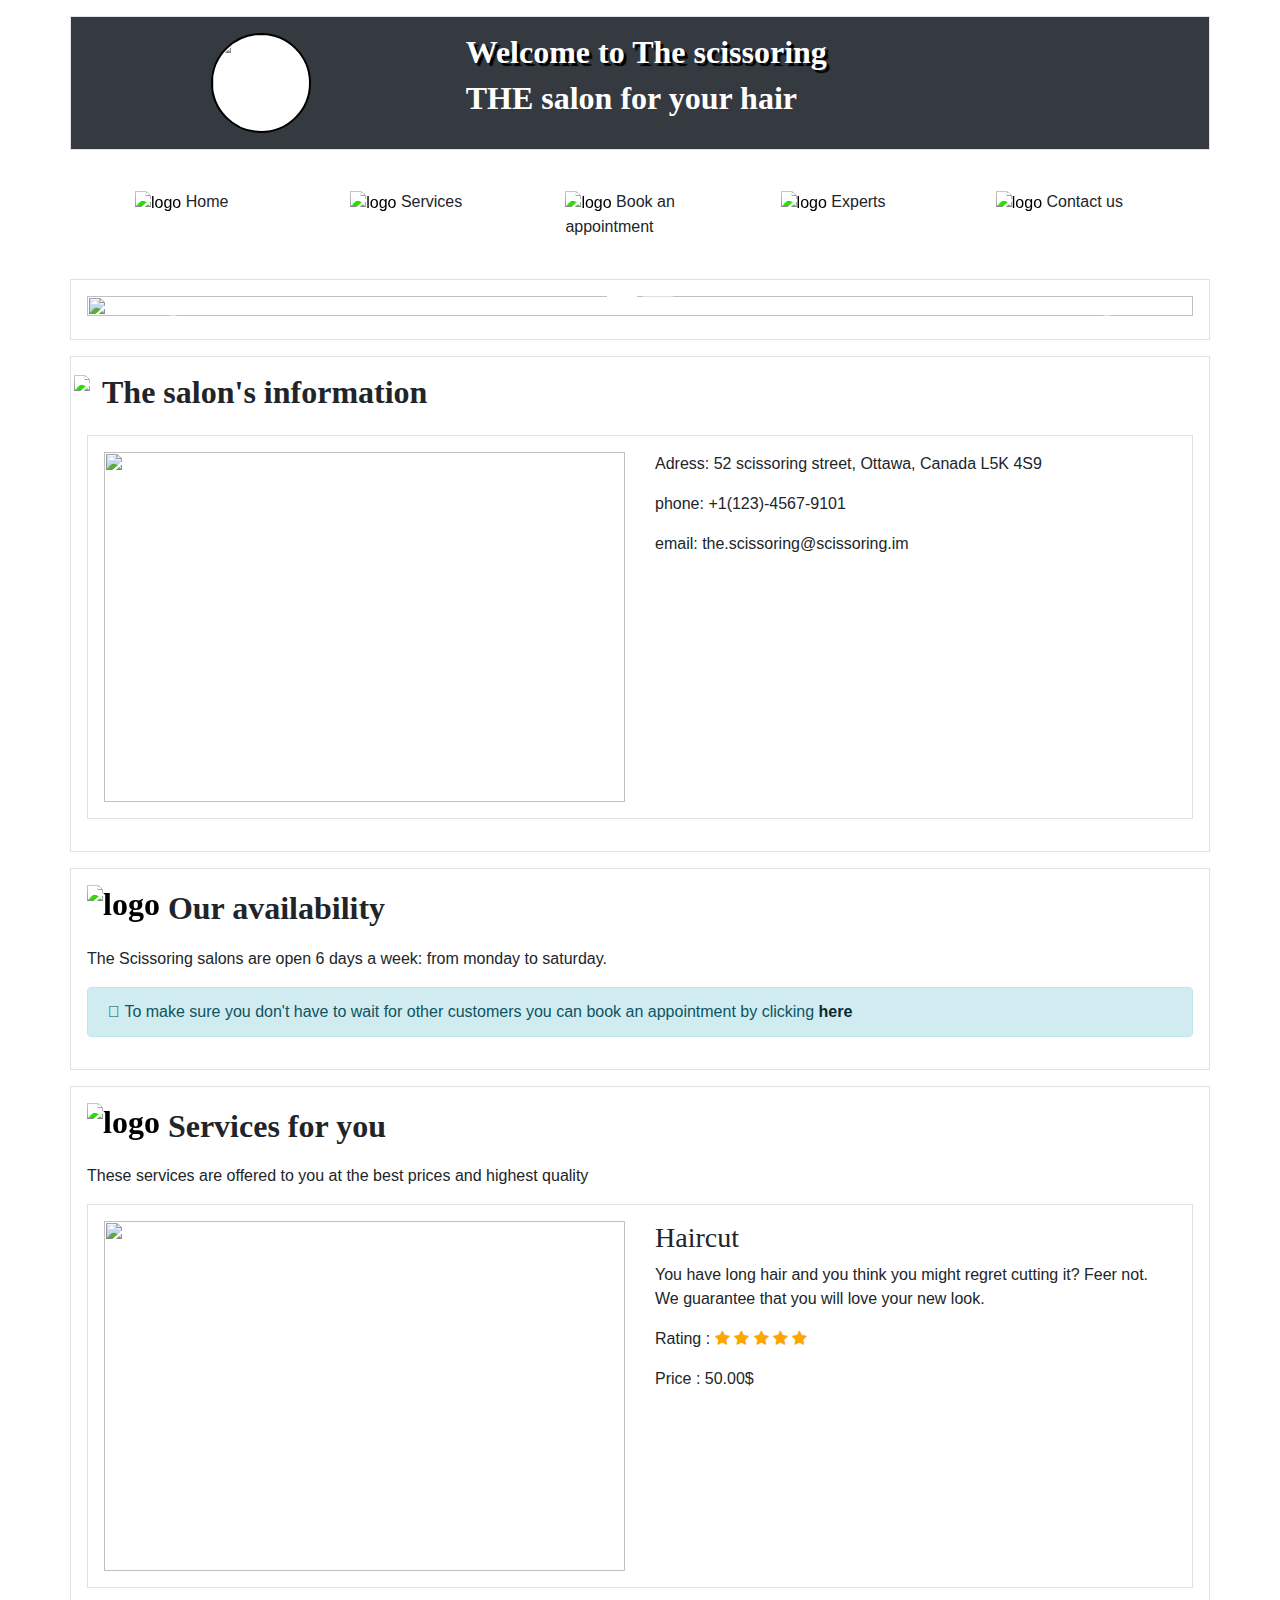
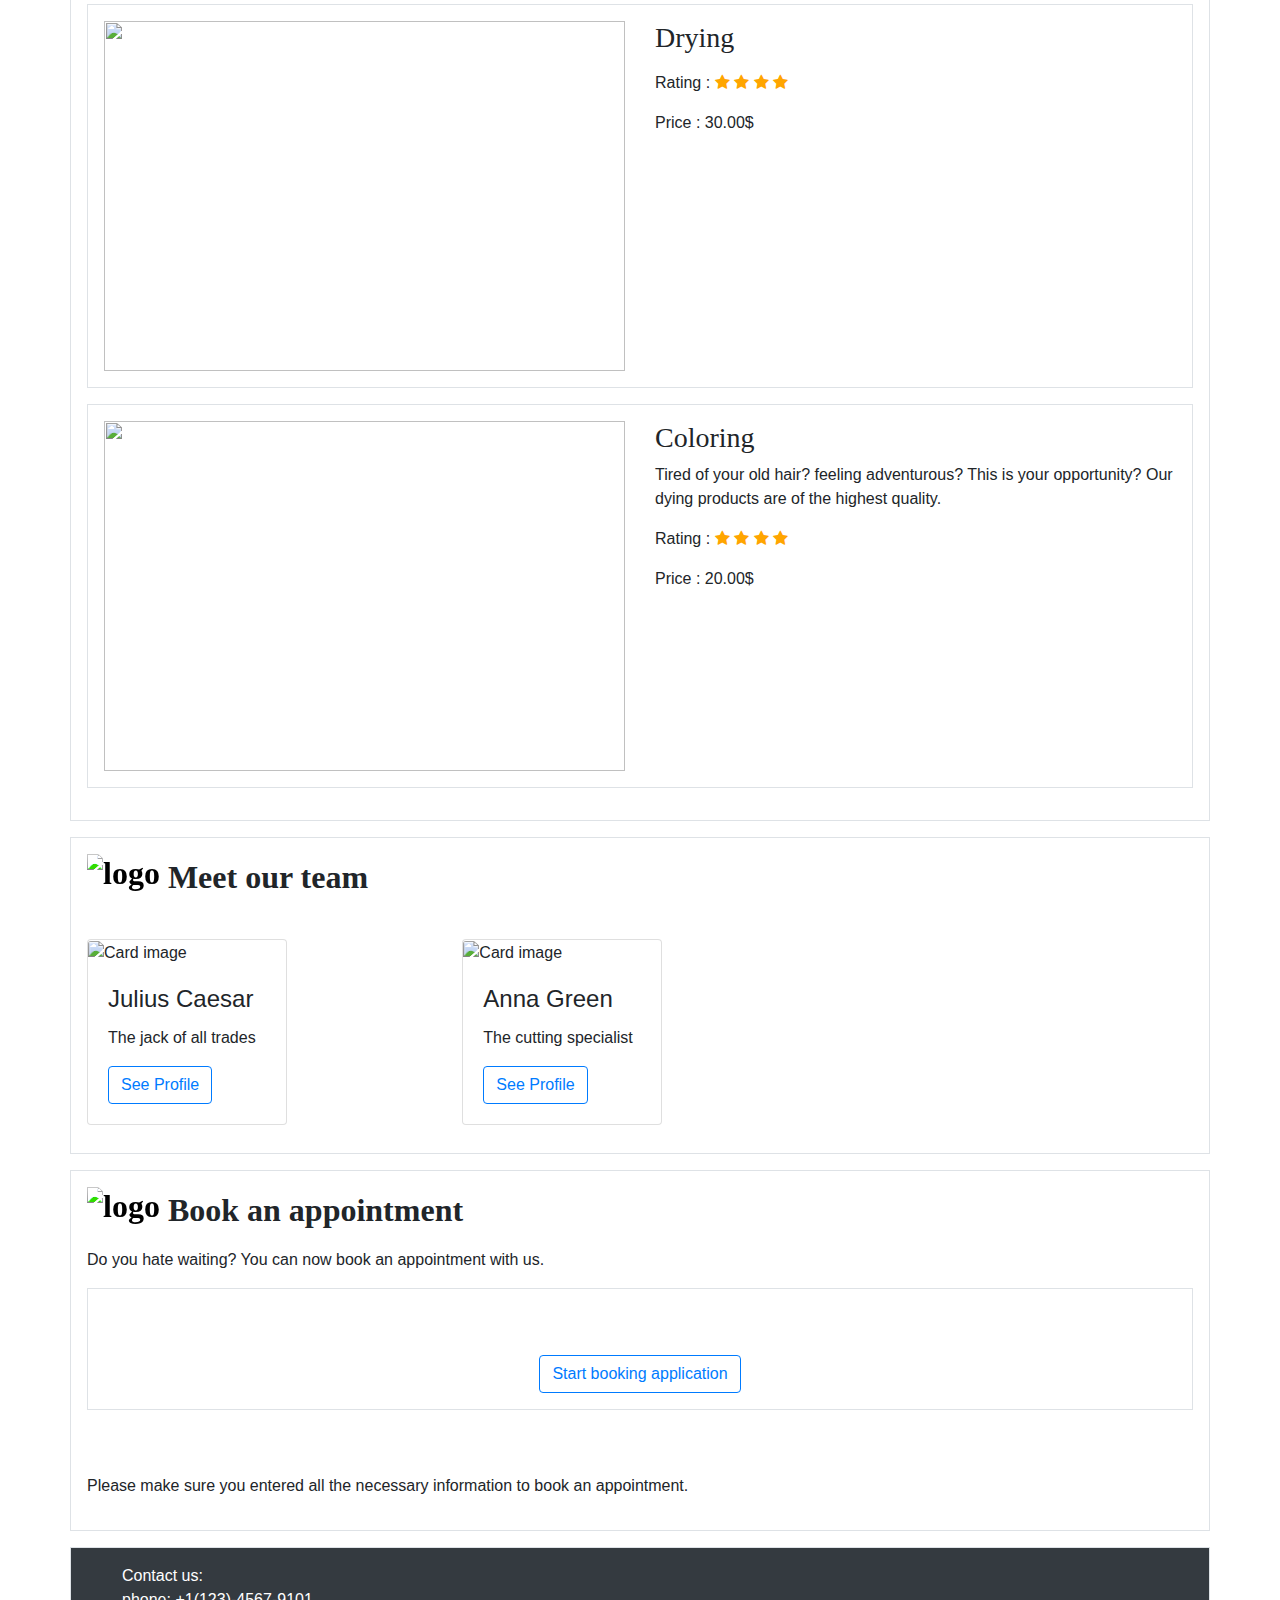
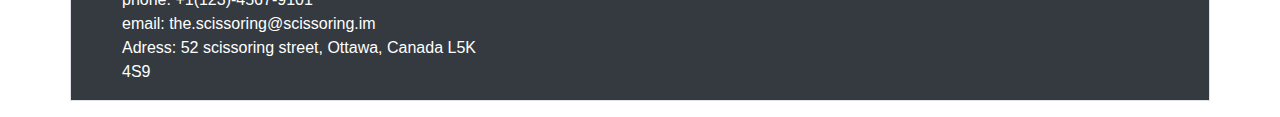
==== index.html @ 67865629 "starting to come around" ====
<!-- This file contains many elements adapted from the online tutoral -->
<!-- on Bootstrap 4 as found here: https://www.w3schools.com/bootstrap4/default.asp -->
<!-- Images source:  -->
<!-- jule.jpg taken from https://www.freepik.com/premium-vector/cartoon-successful-hairdresser_3951066.htm -->
<!-- Erwind.jpb https://www.kijiji.ca/v-construction-trades-jobs/winnipeg/bicycle-mechanic/1499188319 -->
<!-- carousel code from https://www.w3schools.com/bootstrap4/bootstrap_carousel.asp -->
<!-- credit card code from https://bootstrapious.com/p/bootstrap-credit-card-form -->
<!-- code for phone format inspired by https://stackoverflow.com/questions/17980061/how-to-change-phone-number-format-in-input-as-you-type -->
<!DOCTYPE html>
<html lang="en">
<!-- The head should contain an appropriate title for your site -->

<head>
    <title>The scissoring</title>
    <meta charset="UTF-8">
    <meta name="viewport" content="width=device-width, initial-scale=1">
    <!-- this is the stars code from https://www.w3schools.com/howto/howto_css_star_rating.asp -->
    <link rel="stylesheet" href="https://cdnjs.cloudflare.com/ajax/libs/font-awesome/4.7.0/css/font-awesome.min.css">
    <link rel="stylesheet" href="https://stackpath.bootstrapcdn.com/font-awesome/4.7.0/css/font-awesome.min.css">
    <link rel="stylesheet" href="styles/font-awesome-4.7.0/css/font-awesome.min.css">
    <link rel="stylesheet" href="styles/font-awesome-4.7.0/css/font-awesome.css">
    <!-- Style sheet (CSS) and JavaScript scripts necessary to use Bootstrap -->
    <link rel="stylesheet" href="https://use.fontawesome.com/releases/v5.7.0/css/all.css" integrity="sha384-lZN37f5QGtY3VHgisS14W3ExzMWZxybE1SJSEsQp9S+oqd12jhcu+A56Ebc1zFSJ" crossorigin="anonymous">
    <link rel="stylesheet" href="https://maxcdn.bootstrapcdn.com/bootstrap/4.5.0/css/bootstrap.min.css">
    <script src="https://ajax.googleapis.com/ajax/libs/jquery/3.5.1/jquery.min.js"></script>
    <script src="https://ajax.googleapis.com/ajax/libs/jquery/1.9.1/jquery.min.js"></script>
    <script src="https://cdnjs.cloudflare.com/ajax/libs/jquery.inputmask/3.1.62/jquery.inputmask.bundle.js"></script>
    <script src="https://cdnjs.cloudflare.com/ajax/libs/twitter-bootstrap/4.3.1/js/bootstrap.bundle.min.js"></script>
    <script src="https://cdnjs.cloudflare.com/ajax/libs/popper.js/1.16.0/umd/popper.min.js"></script>
    <script src="https://maxcdn.bootstrapcdn.com/bootstrap/4.5.0/js/bootstrap.min.js"></script>
    <!-- Your own additional style sheet -->
    <link href="styles/style.css" rel="stylesheet" type="text/css">
    <link href="styles/font/stylesheet.css" rel="stylesheet" type="text/css">

    <script src="scripts/index.js"></script>
</head>

<body>
    <!-- Medium size container, padding 3, margins 3, background dark, text is white -->
    <!-- Should show the name of your company with an image or logo -->
    <!-- Bootstrap has its own font for H1, H2, p, etc.  -->
    <!-- Look in BS4 Typography https://www.w3schools.com/bootstrap4/bootstrap_typography.asp -->
    <!-- Use your own CSS file to change those fonts if they do not correspond to your company's look -->
    <div class="container p-3 my-3 border bg-dark text-white" style="text-align: center;">
        <!-- logo from https://media.istockphoto.com/vectors/scissors-and-brush-icon-on-black-and-white-vector-backgrounds-vector-id831106346?k=6&m=831106346&s=612x612&w=0&h=a9IYlRyPFt6LyiI8U0rZCrx-UHH9SfcI29gPIUIXt7s= -->
        <div class="row">
            <div class="col-sm-4">
                <!-- <img class="logo" src="./images/logo.svg" /> -->
                <img class="logo" src="https://www.shareicon.net/data/512x512/2015/11/14/671809_people_512x512.png">
            </div>
            <div class="col-sm-8" style="text-align: left;">
                <h1>Welcome to The scissoring</h1>
                <h2>THE salon for your hair</h2>
            </div>
        </div>
    </div>
    <!-- Bootstrap contains a grid system you can explore https://www.w3schools.com/bootstrap4/bootstrap_grid_system.asp -->
    <!-- It can be useful for placement of information -->
    <nav class="navbar navbar-expand-sm sticky-top bg-white container" style="margin-top: 0px;">
        <div class="row p-3" style="width: 100%;">
            <div class="col pl-5 header" id="navHome">
                <img 
                    class="icon" 
                    alt="logo"
                    src="https://www.shareicon.net/data/512x512/2015/11/14/671809_people_512x512.png"/>
                     Home
            </div>
            <div class="col pl-5 header" id="navServices">
                <img 
                    class="icon" 
                    alt="logo"
                    src="./images/logo.svg"/>
                    Services
            </div>
            <div class="col pl-5 header" id="navApp">
                <img 
                    class="icon" 
                    alt="logo"
                    src="https://www.clipartkey.com/mpngs/m/244-2444987_make-an-appointment-book-appointment-icon-png.png"/>
                Book an appointment
            </div>
            <div class="col pl-5 header" id="navProv">
                <img class="icon" alt="logo" src="https://i7.pngguru.com/preview/955/191/798/comb-hairdresser-computer-icons-beauty-parlour-hairstyle-hairdresser.jpg"/>
                Experts
            </div>
            <div class="col pl-5 header" id="navContact">
                <img 
                    class="icon" 
                    alt="logo"
                    src="https://img.favpng.com/2/22/8/contact-us-icon-contact-icon-png-favpng-qzDxJgXiYan2Ng2TATnn4DAcb.jpg"/>
                Contact us
            </div>
        </div>
    </nav>
    <!-- When you have messages to tell, remember that center align is not always the best choice -->
    <div class="container-md p-3 my-3 border">
        <div id="gallery" class="carousel slide" data-ride="carousel">
            <!-- Indicators -->
            <ul class="carousel-indicators">
                <li data-target="#demo" data-slide-to="0" class="active"></li>
                <li data-target="#demo" data-slide-to="1"></li>
            </ul>
            <!-- The slideshow -->
            <div class="carousel-inner">
                <div class="carousel-item active">
                    <img src="https://encrypted-tbn0.gstatic.com/images?q=tbn%3AANd9GcRS3FcE3yvxAFqBtNqjmNx6eX86F57PXe2GLMIw0Tk98Rht09Jt&usqp=CAU" class="carousel-image">
                    <div class="carousel-caption" style="text-align: left; top: 5px;">
                        <p class="carousel-p">
                            <img 
                                alt="logo"
                                class="carousel-icon"
                                src="https://www.shareicon.net/data/512x512/2015/11/14/671809_people_512x512.png"/>
                            <span class="h3-header">    About us</h3>                            
                        </p>
                        <p>We are a group of artists using the latest technologies <br /> and equipment to provide you with <br />YOUR prefered look.</p>
                        <p>Our specialists are highly skilled, well respected <br />and at the top of their field. <br />They will make a miracle out of your hair<br /> and we guarantee that you will <br />LOVE your new look.</p>
                    </div>
                </div>
                <div class="carousel-item">
                    <img src="https://c.wallhere.com/photos/76/46/women_dark_hair_dark_background_model_smiling_portrait-182351.jpg!d" class="carousel-image">
                    <div class="carousel-caption" style="text-align: left; top: 10px;">
                        <p class="carousel-p">
                            <img 
                                alt="logo"
                                class="carousel-icon"
                                src="https://www.shareicon.net/data/512x512/2015/11/14/671809_people_512x512.png"/>
                            <span class="h3-header"> About us</h3>                            
                        </p>
                        <p>We are a group of artists using the latest technologies and equipment to provide you with the YOUR prefered look.</p>
                        <p>Our specialists are highly skilled,<br /> well respected <br /> and at the top of their field. <br /> They will make a miracle out of your hair<br /> and we guarantee that you will <br />LOVE your new look.</p>
                    </div>
                </div>
            </div>
            <!-- Left and right controls -->
            <a class="carousel-control-prev" href="#gallery" data-slide="prev">
                <span class="carousel-control-prev-icon"></span>
            </a>
            <a class="carousel-control-next" href="#gallery" data-slide="next">
                <span class="carousel-control-next-icon"></span>
            </a>
        </div>
    </div>
    
    <div class="container p-3 my-3 border">
        <div class="row">
            <img class="icon outer-icon" src="./images/map-marker.png"/>
            <h2>The salon's information</h2>            
        </div>
        <div class="container-md p-3 my-3 border">
            <div class="row">
                <div class="col col-sm-6 col-image">
                    <img class="address" src="https://image.freepik.com/free-vector/street-map-with-pin-routes_23-2147622544.jpg"/>
                </div>
                <div class="col col-sm-6">
                    <p>Adress: 52 scissoring street, Ottawa, Canada L5K 4S9</p>
                    <p>phone: +1(123)-4567-9101</p>
                    <p>email: the.scissoring@scissoring.im</p>
                </div>
            </div>
        </div>
    </div>

    <div class="container-md p-3 my-3 border">
        <row>
            <h2>
                <img 
                class="icon outer-icon" 
                alt="logo"
                src="https://toppng.com/uploads/preview/open-24-hrs-a-day-24-7-icon-11562879922ywviu22cjl.png"/>
                Our availability
            </h2>
            <p>The Scissoring salons are open 6 days a week: from monday to saturday.</p>
            <div class="alert alert-info" role="alert">
                <span class="fas fa-info"></span>
                To make sure you don't have to wait for other customers you can book an appointment by clicking <a class="alert-link" href="#" onclick="window.scrollBy(0, 250);">here</a>
            </div>
        </row>
    </div>

    <!-- Bootstrap has different types of tables https://www.w3schools.com/bootstrap4/bootstrap_tables.asp -->
    <!-- Might be (or not) useful to show some information to the user -->
    <div class="container p-3 my-3 border">
        <h2>
            <img 
                class="icon outer-icon" 
                alt="logo"
                src="./images/logo.svg"/>
            Services for you
        </h2>
        <p>These services are offered to you at the best prices and highest quality</p>
        <div class="container-md p-3 my-3 border">
            <div class="row">
                <div class="col col-sm-6 col-image">
                    <!-- <img id="haircutGallery" class="gallery" src="https://static.boredpanda.com/blog/wp-content/uploads/2017/07/before-after-extreme-haircut-transformations-user-submissions-fb-1__700-png.jpg" /> -->
                    <div id="haircutGallery" class="carousel slide" data-ride="carousel">
                        <!-- Indicators -->
                        <ul class="carousel-indicators">
                            <li data-target="#demo" data-slide-to="0" class="active"></li>
                            <li data-target="#demo" data-slide-to="1"></li>
                            <li data-target="#demo" data-slide-to="2"></li>
                            <li data-target="#demo" data-slide-to="3"></li>
                        </ul>
                        <!-- The slideshow -->
                        <div class="carousel-inner">
                            <div class="carousel-item active">
                                <img src="https://static.boredpanda.com/blog/wp-content/uploads/2017/07/before-after-extreme-haircut-transformations-user-submissions-fb-1__700-png.jpg" class=" gallery">
                            </div>
                            <div class="carousel-item">
                                <img src="https://static.oprah.com/2017/03/201704-omag-bad-haircut-youtube-comp-949x534.jpg" class=" gallery">
                            </div>
                            <div class="carousel-item">
                                <img src="https://static.oprah.com/2017/03/201704-omag-bad-haircut-diy-comp-949x534.jpg" class=" gallery">
                            </div>
                        </div>
                        <!-- Left and right controls -->
                        <a class="carousel-control-prev" href="#haircutGallery" data-slide="prev">
                            <span class="carousel-control-prev-icon"></span>
                        </a>
                        <a class="carousel-control-next" href="#haircutGallery" data-slide="next">
                            <span class="carousel-control-next-icon"></span>
                        </a>
                    </div>
                </div>
                <div class="col col-sm-6 ">
                    <h3>Haircut</h3>
                    <p>You have long hair and you think you might regret cutting it? Feer not. We guarantee that you will love your new look.</p>
                    <p> Rating :
                        <span class="fa fa-star checked"></span>
                        <span class="fa fa-star checked"></span>
                        <span class="fa fa-star checked"></span>
                        <span class="fa fa-star checked"></span>
                        <span class="fa fa-star checked"></span>
                    </p>
                    <p>
                        Price : 50.00$
                    </p>
                </div>
            </div>
        </div>
        <div class="container-md p-3 my-3 border">
            <div class="row">
                <div class="col col-sm-6 col-image">
                    <!-- <img id="dryingGallery" class="gallery" src="https://image.shutterstock.com/image-photo/professional-hairdresser-drying-hair-260nw-448766614.jpg" /> -->
                    <div id="dryingGallery" class="carousel slide" data-ride="carousel">
                        <!-- Indicators -->
                        <ul class="carousel-indicators">
                            <li data-target="#demo" data-slide-to="0" class="active"></li>
                            <li data-target="#demo" data-slide-to="1"></li>
                            <li data-target="#demo" data-slide-to="2"></li>
                            <li data-target="#demo" data-slide-to="3"></li>
                        </ul>
                        <!-- The slideshow -->
                        <div class="carousel-inner">
                            <div class="carousel-item active">
                                <img src="https://image.shutterstock.com/image-photo/professional-hairdresser-drying-hair-260nw-448766614.jpg" class=" gallery">
                            </div>
                            <div class="carousel-item">
                                <img src="https://scstylecaster.files.wordpress.com/2015/04/hairdryers.jpg" class=" gallery">
                            </div>
                            <div class="carousel-item">
                                <img src="https://i.ytimg.com/vi/XQXLt-zH3dw/maxresdefault.jpg" class=" gallery">
                            </div>
                            <div class="carousel-item">
                                <img src="https://www.hotairbrushreviews.com/wp-content/uploads/2013/11/Styling-with-salon-hooded-hair-dryer.jpg" class=" gallery">
                            </div>
                        </div>
                        <!-- Left and right controls -->
                        <a class="carousel-control-prev" href="#dryingGallery" data-slide="prev">
                            <span class="carousel-control-prev-icon"></span>
                        </a>
                        <a class="carousel-control-next" href="#dryingGallery" data-slide="next">
                            <span class="carousel-control-next-icon"></span>
                        </a>
                    </div>
                </div>
                <div class="col col-sm-6">
                    <h3>Drying</h3>
                    <p></p>
                    <p> Rating :
                        <span class="fa fa-star checked"></span>
                        <span class="fa fa-star checked"></span>
                        <span class="fa fa-star checked"></span>
                        <span class="fa fa-star checked"></span>
                        <span class="fa fa-star"></span>
                    </p>
                    <p>Price : 30.00$</p>
                </div>
            </div>
        </div>
        <div class="container-md p-3 my-3 border">
            <div class="row">
                <div class="col col-sm-6 col-image">
                    <!-- <img id="coloringGallery" class="gallery" src="https://i.ytimg.com/vi/zDa8OxUttYs/maxresdefault.jpg" /> -->
                    <div id="coloringGallery" class="carousel slide" data-ride="carousel">
                        <!-- Indicators -->
                        <ul class="carousel-indicators">
                            <li data-target="#demo" data-slide-to="0" class="active"></li>
                            <li data-target="#demo" data-slide-to="1"></li>
                            <li data-target="#demo" data-slide-to="2"></li>
                            <li data-target="#demo" data-slide-to="3"></li>
                            <li data-target="#demo" data-slide-to="4"></li>
                        </ul>
                        <!-- The slideshow -->
                        <div class="carousel-inner">
                            <div class="carousel-item active">
                                <img src="https://i.ytimg.com/vi/zDa8OxUttYs/maxresdefault.jpg" class=" gallery">
                            </div>
                            <div class="carousel-item">
                                <img src="https://hips.hearstapps.com/hmg-prod.s3.amazonaws.com/images/screen-shot-2017-05-05-at-13-15-50-1493985916.jpg" class=" gallery">
                            </div>
                            <div class="carousel-item">
                                <img src="https://www.klinegroup.com/wp-content/uploads/hair-coloring-720x377.png" class=" gallery">
                            </div>
                            <div class="carousel-item">
                                <img src="https://www.sephora.com/productimages/product/p437299-av-01-hero.jpg" class="gallery">
                            </div>
                            <div class="carousel-item">
                                <img src="https://i.ytimg.com/vi/KR4E0Qpbiso/maxresdefault.jpg" class="gallery">
                            </div>
                        </div>
                        <!-- Left and right controls -->
                        <a class="carousel-control-prev" href="#coloringGallery" data-slide="prev">
                            <span class="carousel-control-prev-icon"></span>
                        </a>
                        <a class="carousel-control-next" href="#coloringGallery" data-slide="next">
                            <span class="carousel-control-next-icon"></span>
                        </a>
                    </div>
                </div>
                <div class="col col-sm-6">
                    <h3>Coloring</h3>
                    <p>Tired of your old hair? feeling adventurous? This is your opportunity? Our dying products are of the highest quality.</p>
                    <p> Rating :
                        <span class="fa fa-star checked"></span>
                        <span class="fa fa-star checked"></span>
                        <span class="fa fa-star checked"></span>
                        <span class="fa fa-star checked"></span>
                        <span class="fa fa-star"></span>
                    </p>
                    <p>Price : 20.00$</p>
                </div>
            </div>
        </div>
    </div>

    <!-- Presenting the staff with cards: https://www.w3schools.com/bootstrap4/bootstrap_cards.asp -->
    <!-- Card columns allows multiple cards next to each other -->
    <!-- The first card's button doesn't go anywhere, it could be a modal -->
    <!-- My second card limits the information seen and uses collapsible to show more -->
    <div class="container p-3 my-3 border">
        <h2>
            <img 
                class="icon outer-icon" 
                alt="logo"
                src="https://i7.pngguru.com/preview/955/191/798/comb-hairdresser-computer-icons-beauty-parlour-hairstyle-hairdresser.jpg"/>
            Meet our team
        </h2>
        <br />
        <div class="card-columns">
            <div class="card" style="width:200px">
                <img class="card-img-top profile" src="images/Jule.jpg" alt="Card image" style="width:100%">
                <div class="card-body">
                    <h4 class="card-title">Julius Caesar</h4>
                    <p class="card-text">The jack of all trades</p>
                    <a href="#" class="btn btn-outline-primary" data-toggle="collapse" data-toggle="tooltip" data-placement="top" title="By clicking here Julius's profile will be displayed" data-target="#profile1">See Profile</a>
                    <div id="profile1" class="collapse p-3">
                        <p>With 10 years of experience under his belt, he is one of the top 5 hairdressers in the country.</p>
                    </div>
                </div>
            </div>
            <div class="card" style="width:200px">
                <img class="card-img-top profile" src="images/anna.jpg" alt="Card image" style="width:100%">
                <div class="card-body">
                    <h4 class="card-title">Anna Green</h4>
                    <p class="card-text">The cutting specialist</p>
                    <!-- collapsible part -->
                    <a href="#profile" class="btn btn-outline-primary" data-toggle="collapse" data-toggle="tooltip" data-placement="top" title="By clicking here Anna's profile will be displayed" data-target="#profile2">See Profile</a>
                    <div id="profile2" class="collapse p-3">
                        <p>Our creative up-and-coming expert. Just graduated top of her school from the most prestigious hairdressing school.</p>
                    </div>
                </div>
            </div>
        </div>
    </div>

    <!-- Collapsible with multiple items - accordion -->
    <!-- https://www.w3schools.com/bootstrap4/bootstrap_collapse.asp -->
    <!-- As we want to do a vertical navigation better suited for mobile design, an accordion pattern -->
    <!-- could work well.  You can use other patterns too.  This is just an example. -->
    <div class="container p-3 my-3 border">
        <h2>
            <img 
                class="icon outer-icon" 
                alt="logo"
                src="https://www.clipartkey.com/mpngs/m/244-2444987_make-an-appointment-book-appointment-icon-png.png"/>
            Book an appointment
        </h2>
        <p>Do you hate waiting? You can now book an appointment with us.</p>

        <div id="appointmentSection" class="container p-3 my-3 border">

            <div class="container text-center center-content" id="breadInitial" name="appointmentSection">
                <div id="successMsg">
                    <p class="alert alert-success">Your appointment has been successfully booked</p>
                </div>
                <button id="startBookingBtn" class="btn btn-outline-primary" name="breadcrumb" target="breadService">Start booking application</button>
            </div>

            <div id="breadService" name="appointmentSection">
                <div class="container">
                    <div class="row">
                        <div class="col-1">                            
                            <img class="icon" alt="logo" src="./images/logo.svg"/>
                        </div>
                        <div class="col-11">
                            <ul class="breadcrumb">
                                <li name="breadcrumb" target="breadService">service</li>
                            </ul>
                        </div>
                    </div>
                </div>
                <table class="table table-hover">
                    <thead>
                        <tr>
                            <th class="checkbox-col"></th>
                            <th>Service</th>
                            <th>Price</th>
                        </tr>
                    </thead>
                    <tbody>
                        <tr target="serviceNext">
                            <td>
                                <input type="radio" class="form-control" value="haircut" name="service"/>
                            </td>
                            <td>Haircut</td>
                            <td>50.00$</td>
                        </tr>
                        <tr target="serviceNext">
                            <td>
                                <input type="radio" value="drying" name="service"/>
                            </td>
                            <td>Drying</td>
                            <td>20.00$</td>
                        </tr>
                        <tr target="serviceNext">
                            <td>
                                <input type="radio" value="coloring" name="service"/>
                            </td>
                            <td>Coloring</td>
                            <td>30.00$</td>
                        </tr>
                    </tbody>
                </table>
                <footer class="container">
                    <div class="row center-content">
                        <span class="d-inline-block" tabindex="0" data-toggle="tooltip" title="Choosing a service will unlock this button">
                            <button id="serviceNext" class="btn btn-outline-primary" name="breadcrumb" target="breadHairdresser">Choose a hairdresser</button>
                        </span>
                    </div>                   
                </footer>
            </div>

            <div id="breadHairdresser" name="appointmentSection">

                <div class="container">
                    <div class="row">
                        <div class="col-1">                            
                            <img class="icon" alt="logo" src="https://i7.pngguru.com/preview/955/191/798/comb-hairdresser-computer-icons-beauty-parlour-hairstyle-hairdresser.jpg"/>
                        </div>
                        <div class="col-11">
                            <ul class="breadcrumb">
                                <li class="breadcrumb-item" name="breadcrumb" target="breadService">service</li>
                                <li class="breadcrumb-item" name="breadcrumb" target="breadHairdresser">hairdresser</li>
                            </ul>
                        </div>
                    </div>
                </div>


                <p>Is there a hairdresser that you would prefer</p>
                <div class="container">
                    <table class="table table-hover">
                        <tbody>
                            <tr name="table-row" value="no prefferences" target="hairdresserNext">
                                <td class="checkbox-col">
                                    <input type="radio" name="hairdresserChoice" value="no prefferences"/>
                                </td>
                                <td>No prefferences</td>
                            </tr>
                            <tr name="table-row" value="Julius Caesar" target="hairdresserNext">
                                <td class="checkbox-col">
                                    <input type="radio" name="hairdresserChoice" value="Julius Caesar"/>
                                </td>
                                <td>Julius Caesar</td>
                            </tr>
                            <tr name="table-row" value="Julius Caesar" target="hairdresserNext">
                                <td class="checkbox-col">
                                    <input type="radio" name="hairdresserChoice" value="Anna Green" />
                                </td>
                                <td>Anna Green</td>
                            </tr>
                        </tbody>
                    </table>
                    <footer class="container">
                        <div class="row center-content">
                            <span class="d-inline-block" tabindex="0" data-toggle="tooltip" title="Choosing a hairdresser prefference will unlock this button">
                                <button id="hairdresserNext" class="btn btn-outline-primary" name="breadcrumb" target="breadDate">Choose a date and time for the appointment</button> 
                            </span>             
                        </div>                   
                    </footer>
                </div>
            </div>

            <div id="breadDate" name="appointmentSection">

                <div class="container">
                    <div class="row">
                        <div class="col-2">                            
                            <!-- <img class="icon" alt="logo" src="https://i7.pngguru.com/preview/955/191/798/comb-hairdresser-computer-icons-beauty-parlour-hairstyle-hairdresser.jpg"/> -->
                        </div>
                        <div class="col-10">
                            <ul class="breadcrumb">
                                <li class="breadcrumb-item" name="breadcrumb" target="breadService">service</li>
                                <li class="breadcrumb-item" name="breadcrumb" target="breadHairdresser">hairdresser</li>
                                <li class="breadcrumb-item" name="breadcrumb" target="breadDate">date</li>
                            </ul>
                        </div>
                    </div>
                </div>
                
                <p>When are you available?</p>
                <!-- Bootstrap has various input components. Some examples are given here: -->
                <!-- Component shown here: https://v4-alpha.getbootstrap.com/components/forms/#textual-inputs -->
                <div class="form-group row">
                    <label for="dateTimeInput" class="col-2 col-form-label">Date and time</label>
                    <div class="col-10">
                        <input class="form-control" type="datetime-local" value="2011-08-19T13:45:00" id="dateTimeInput" onchange="updateBookingBtn();" />
                    </div>
                </div>
                <footer class="container">
                    <div class="row center-content">
                        <span class="d-inline-block" tabindex="0" data-toggle="tooltip" title="Choosing a date and time will unlock this button">
                            <button class="btn btn-outline-primary" name="breadcrumb" target="breadPersonal">Add your personal information</button>             
                        </span>
                    </div>                   
                </footer>
            </div>

            <div id="breadPersonal" name="appointmentSection">

                <div class="container">
                    <div class="row">
                        <div class="col-2">                            
                            <img class="icon" alt="logo" src="https://icons-for-free.com/iconfiles/png/512/instagram+profile+user+icon-1320184028326496024.png"/>
                        </div>
                        <div class="col-10">
                            <ul class="breadcrumb">
                                <li class="breadcrumb-item" name="breadcrumb" target="breadService">service</li>
                                <li class="breadcrumb-item" name="breadcrumb" target="breadHairdresser">hairdresser</li>
                                <li class="breadcrumb-item" name="breadcrumb" target="breadDate">date</li>
                                <li class="breadcrumb-item" name="breadcrumb" target="breadPersonal">personal</li>
                            </ul>
                        </div>
                    </div>
                </div>

                
                <p>Please input your information so we can contact you</p>
                <div class="form-group row">
                    <label for="nameInput" class="col-2 col-form-label">Name</label>
                    <div class="col-10">
                        <input class="form-control" type="text" id="nameInput" placeholder="Please enter your name here" onchange="updateBookingBtn();" onmouseleave="updateBookingBtn();" />
                    </div>
                </div>
                <div class="form-group row">
                    <label for="emailInput" class="col-2 col-form-label">Email</label>
                    <div class="col-10">
                        <input class="form-control" type="email" id="emailInput" placeholder="Please enter your email here" onchange="updateBookingBtn();" onmouseleave="updateBookingBtn();" />
                    </div>
                </div>
                <div class="form-group row">
                    <label for="phoneInput" class="col-2 col-form-label">Phone</label>
                    <div class="col-10">
                        <input class="form-control" type="tel" id="phoneInput" placeholder="Please enter your phone number" onchange="updateBookingBtn();" onmouseleave="updateBookingBtn();" />
                    </div>
                </div>
                <footer class="container">
                    <div class="row center-content">
                        <span class="d-inline-block" tabindex="0" data-toggle="tooltip" title="Filling all the inputs will unlock this button">
                            <button id="paymentNext" class="btn btn-outline-primary" name="breadcrumb" target="breadPayment">Add payment information</button>             
                        </span>
                    </div>                   
                </footer>
            </div>

            <div id="breadPayment" name="appointmentSection">

                <div class="container">
                    <div class="row">
                        <div class="col-2">                            
                            <img class="icon" alt="logo" src="https://w7.pngwing.com/pngs/951/395/png-transparent-black-check-logo-payment-card-credit-card-computer-icons-cheque-payment-icon-credit-payment-icon-miscellaneous-text-trademark.png"/>
                        </div>
                        <div class="col-10">
                            <ul class="breadcrumb">
                                <li class="breadcrumb-item" name="breadcrumb" target="breadService">service</li>
                                <li class="breadcrumb-item" name="breadcrumb" target="breadHairdresser">hairdresser</li>
                                <li class="breadcrumb-item" name="breadcrumb" target="breadDate">date</li>
                                <li class="breadcrumb-item" name="breadcrumb" target="breadPersonal">personal</li>
                                <li class="breadcrumb-item" name="breadcrumb" target="breadPayment">payment</li>
                            </ul>
                        </div>
                    </div>
                </div>

                
                <p>To guarantee a reservation you need to input your payment information</p>
                <div class="container mx-auto">
                    <!-- payment section -->
                    <div class="row center-content">                                
                        <div class="bg-white rounded-lg">
                            <!-- Credit card form tabs -->
                            <a data-toggle="pill" href="#nav-tab-card" class="nav-link active rounded-pill">
                                <i class="fa fa-credit-card"></i>
                                Credit Card
                            </a>
                            <!-- End -->
                            <!-- Credit card form content -->
                            <div class="tab-content">
                              <!-- credit card info-->
                                <div id="nav-tab-card" class="tab-pane fade show active">
                                    <p class="alert alert-success" hidden="true">Some text success or error</p>
                                
                                    <div class="form-group">
                                        <label for="username">Full name (on the card)</label>
                                        <input type="text" name="paymentInfoField" placeholder="Jason Doe" required class="form-control">
                                    </div>
                                    <div class="form-group">
                                        <label for="cardNumber">Card number</label>
                                        <div class="input-group">
                                            <input type="tel" name="paymentInfoField" id="cardNum" placeholder="Your card number" class="form-control" required>
                                            <div class="input-group-append">
                                                <span class="input-group-text text-muted">
                                                    <i class="fa fa-cc-visa mx-1"></i>
                                                    <i class="fa fa-cc-amex mx-1"></i>
                                                    <i class="fa fa-cc-mastercard mx-1"></i>
                                                </span>
                                            </div>
                                         </div>
                                    </div>
                                    <div class="row">
                                        <div class="col-sm-8">
                                            <div class="form-group">
                                                <label><span class="hidden-xs">Expiration</span></label>
                                                    <div class="input-group">
                                                        <input type="number" placeholder="MM" name="paymentInfoField" class="form-control" min="1" max="12" required>
                                                        <input type="number" placeholder="YY" name="paymentInfoField" class="form-control" min="2020" required>
                                                    </div>
                                            </div>
                                        </div>
                                        <div class="col-sm-4">
                                            <div class="form-group mb-4">
                                                <label data-toggle="tooltip" title="Three-digits code on the back of your card">CVV
                                                    <i class="fa fa-question-circle"></i>
                                                </label>
                                                <input type="tel" min="0" max="999" name="paymentInfoField" id="cvvNum" required class="form-control" minlength="3" maxlength="3">
                                            </div>
                                        </div>
                                    </div>
                                    <!-- <button type="button" class="btn btn-outline-primary btn-block rounded-pill shadow-sm"> Confirm  </button> -->
                                </div>
                                <!-- End -->
                            </div>
                            <!-- End -->
                        </div>
                    </div>
                    <!-- payment section -->
                </div>
                <footer class="container">
                    <div class="row center-content">
                        <span class="d-inline-block" tabindex="0" data-toggle="tooltip" title="Filling all the inputs will unlock this button">
                            <button class="btn btn-outline-primary" id="finalBreadBtn" name="breadcrumb" target="breadInitial">Confirm appointment</button>      
                        </span>
                    </div>                   
                </footer>
            </div>
        </div>

        <div class="row text-center p-3 my-3 center-content">
            <!-- Trigger the modal with a button -->
            <!-- <button id="book" class="btn btn-outline-primary" disabled data-toggle="modal" data-target="#dialog" onclick="fillModal();" title="you will be able to proceed once you input all the necessary information in the book an appointment section">Confirm your appointment information</button> -->
            <!-- Modal -->
            <div class="modal fade" id="dialog" role="dialog">
                <div class="modal-dialog">
                    <!-- Modal content-->
                    <div class="modal-content">
                        <div class="modal-header">
                            <button type="button" class="close" data-dismiss="modal">&times;</button>
                        </div>
                        <div class="modal-body">
                            <div class="container text-left">
                                <div class="row p-3 my-3">
                                    <div class="col col-sm-12 text-center">
                                        <p>Confirming your choice</p>
                                    </div>
                                </div>
                                <div class="row">
                                    <div class="col col-sm-4">
                                        Service:
                                    </div>
                                    <div class="col col-sm-8">
                                        <p id="modalService"></p>
                                    </div>
                                </div>
                                <div class="row">
                                    <div class="col col-sm-4">
                                        Hairdresser:
                                    </div>
                                    <div class="col col-sm-8">
                                        <p id="modalHairdresser"></p>
                                    </div>
                                </div>
                                <div class="row">
                                    <div class="col col-sm-4">
                                        Date and time:
                                    </div>
                                    <div class="col col-sm-8">
                                        <p id="modalDate"></p>
                                    </div>
                                </div>
                                <div class="row">
                                    <div class="col col-sm-4">
                                        Under the name:
                                    </div>
                                    <div class="col col-sm-8">
                                        <p id="modalName"></p>
                                    </div>
                                </div>
                                <div class="row">
                                    <div class="col col-sm-4">
                                        Email:
                                    </div>
                                    <div class="col col-sm-8">
                                        <p id="modalEmail"></p>
                                    </div>
                                </div>
                                <div class="row">
                                    <div class="col col-sm-4">
                                        Phone:
                                    </div>
                                    <div class="col col-sm-8">
                                        <p id="modalPhone"></p>
                                    </div>
                                </div>
                            </div>
                        </div>
                        <div class="modal-footer" style="justify-content: space-between;">
                            <button type="button" class="btn btn-primary" data-dismiss="modal">Book an appointment</button>
                            <button type="button" class="btn btn-danger" data-dismiss="modal">Close</button>
                        </div>
                    </div>
                </div>
            </div>
        </div>

        <p id="btnHint">Please make sure you entered all the necessary information to book an appointment.</p>
    </div>
    <footer class="page-footer font-small container-md p-3 my-3 border bg-dark text-white text-left">
        <div class="row">
            <div class="col col-sm-4" style="margin-left: 50px;">
                <div class="row">
                    Contact us:
                </div>
                <div class="row">
                    phone: +1(123)-4567-9101
                </div>
                <div class="row">
                    email: the.scissoring@scissoring.im
                </div>
                <div class="row">
                    Adress: 52 scissoring street, Ottawa, Canada L5K 4S9
                </div>
            </div>
        </div>
    </footer>
</body>

</html>
---- styles/style.css ----
:root {
	--hover-color: #007bff;
}
/* Style sheet
   color picker www.w3schools.com/colors/colors_picker.asp
*/

/* Bootstrap default font-family is Helvetica Neue */
h1 {
  font-family: "Modern serif", "dancing_script_otregular";
  text-shadow: 3px 3px 1px black;
  font-weight: 700;
  font-size: xx-large;
}

div.header:hover {
	/*opacity: 0.5;*/
	color: var(--hover-color);
}

.fa-star {
	color: white;
}

span.checked {
	color: orange;
}

.container {
	margin-top: 50px;
}

.logo {
	width: 100px;
	height: 100px;
	border-radius: 50px;
	border: 2px solid black;
	background-color: white;
}

img.icon {
	width: 30px;
	height: 30px;
	filter: contrast(2);
}

.gallery {
	text-align: center;
	/*width: fit-content;*/
	width: 100%;
	height: 100%;
	object-fit: fill;
}

.checkbox-col {
	width: 20px;
}

.center-content {
	place-content: center;
}

img.profile {
	width: 198px;
	height: 198px;
}

.carousel-caption {
	color: white;
	font-family: "Times New Roman", Times, serif;
  	text-shadow: 3px 3px 1px black;
  	font-size: 1.5vw;
	/*opacity: 0.2;*/
}

.carousel-item {
	width: 100%;
	height: 100%;
}

.carousel-image {
	width: 100%;
	height: 100%;
	/*max-height: 350px;
	max-width: 600px;*/
}

.carousel-inner {
	width: 100%;
	height: 100%;
}

.carousel {
	width: 100%;
    height: 100%;
}

svg {
	fill: white;
}

h3 {
	font-family: "Modern serif", "dancing_script_otregular"; 
}

h3.header {
	font-size: 3.5vw;
}

.h3-header {
	font-family: "Modern serif", "dancing_script_otregular"; 
	font-size: 3.5vw;
}

h2 {
	font-family: "Modern serif", "dancing_script_otregular";
	font-style: bold;
	font-weight: 700;
    font-size: xx-large; 
}

.col-image {
	height: 350px;
}

img.address {
	width: 100%;
	height: 100%;
}

div.address {
	width: 400px;
	height: 300px;
}

img.carousel-icon {
	filter: invert(100);
	width: 3.5vw;
	height: 3.5vw;
	margin-top: 10px;
	margin-right: 10px;
}

p.carousel-p {
	display: flex;
}

.outer-icon {
	margin-bottom: 15px;
}

a:hover {
	color: var(--hover-color);
}

/*breadcrumb section*/
ul.breadcrumb {
  padding: 10px 16px;
  list-style: none;
  background-color: inherit;
}

/* Display list items side by side */
ul.breadcrumb li {
  display: inline;
  font-size: 18px;
}

/* Add a slash symbol (/) before/behind each list item */
ul.breadcrumb li+li:before {
  padding: 0px 8px;
  content: "/\00a0";
}

/* Add a color to all links inside the list */
ul.breadcrumb li a {
  color: #007bff !important;
  text-decoration: none;
}

/* Add a color on mouse-over */
ul.breadcrumb li a:hover {
  color: #01447e;
  /*text-decoration: underline;*/
}

li:hover {
	color: var(--hover-color);
}
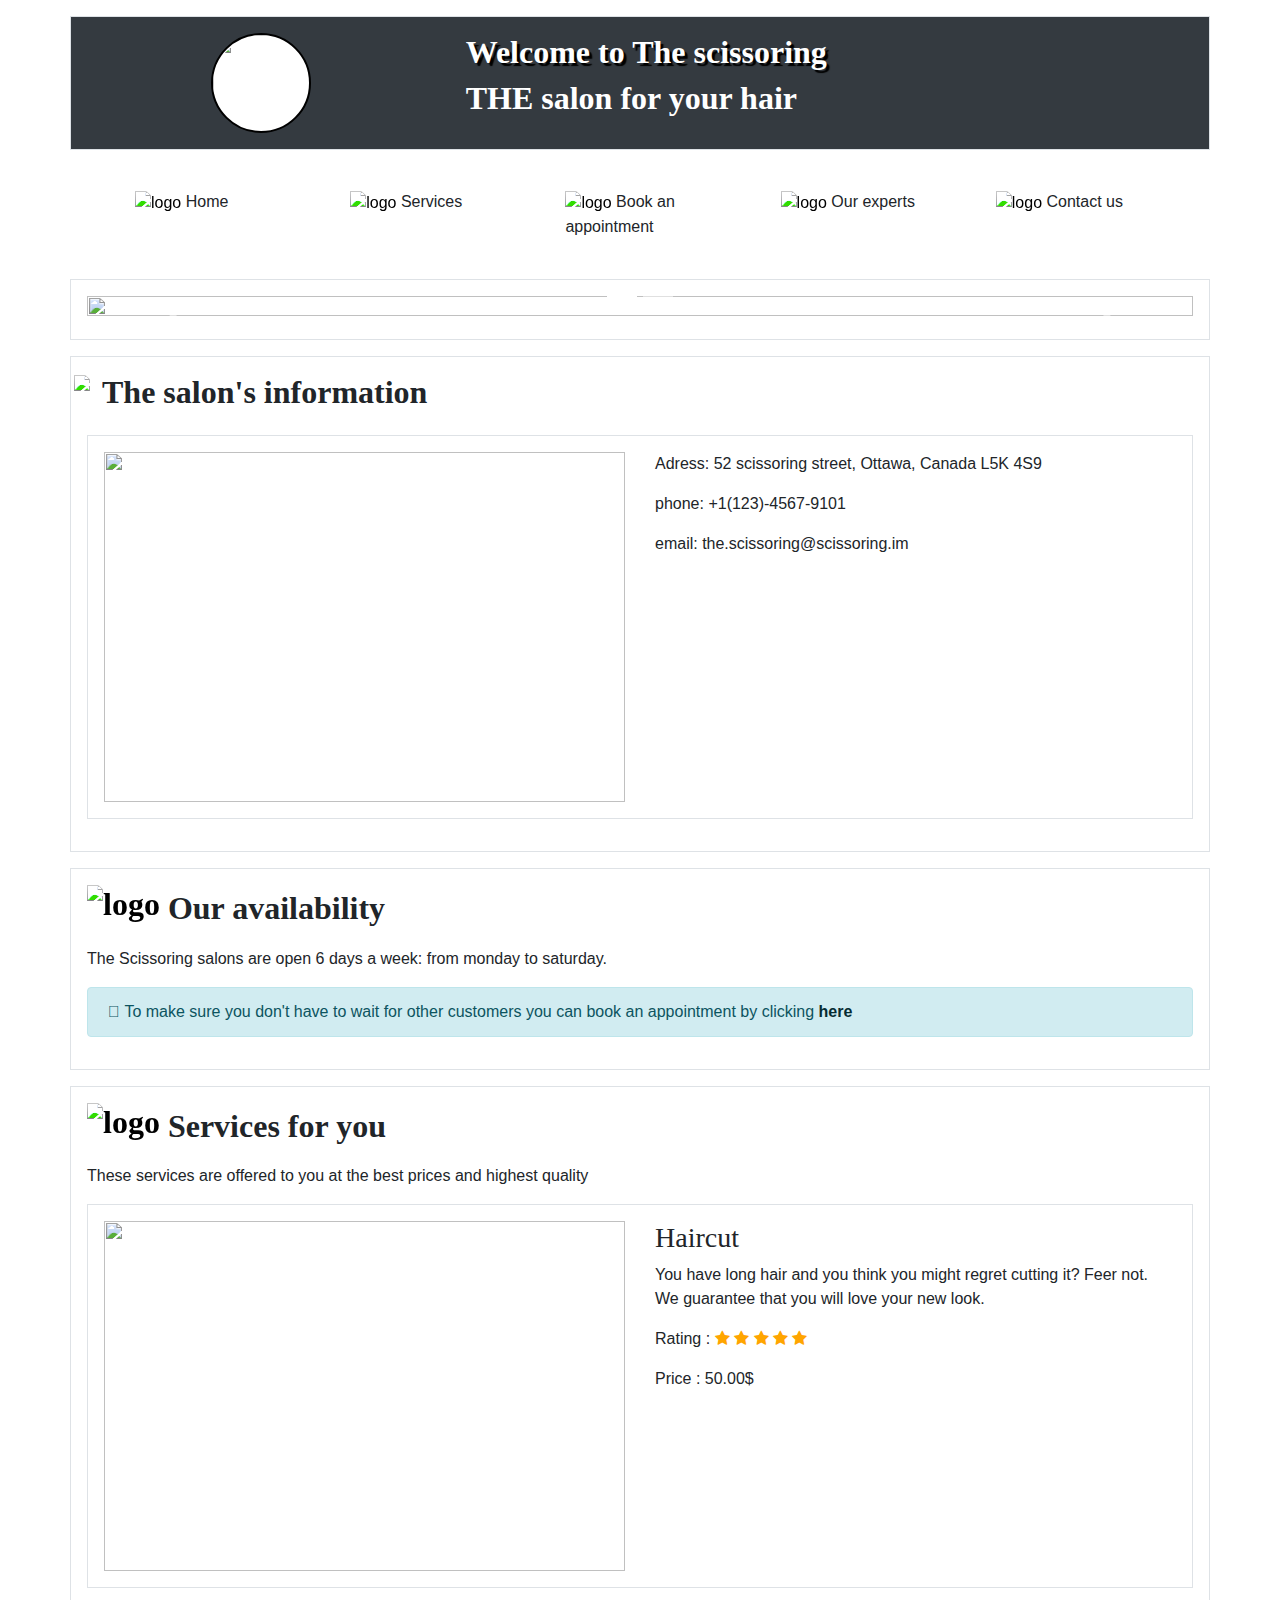
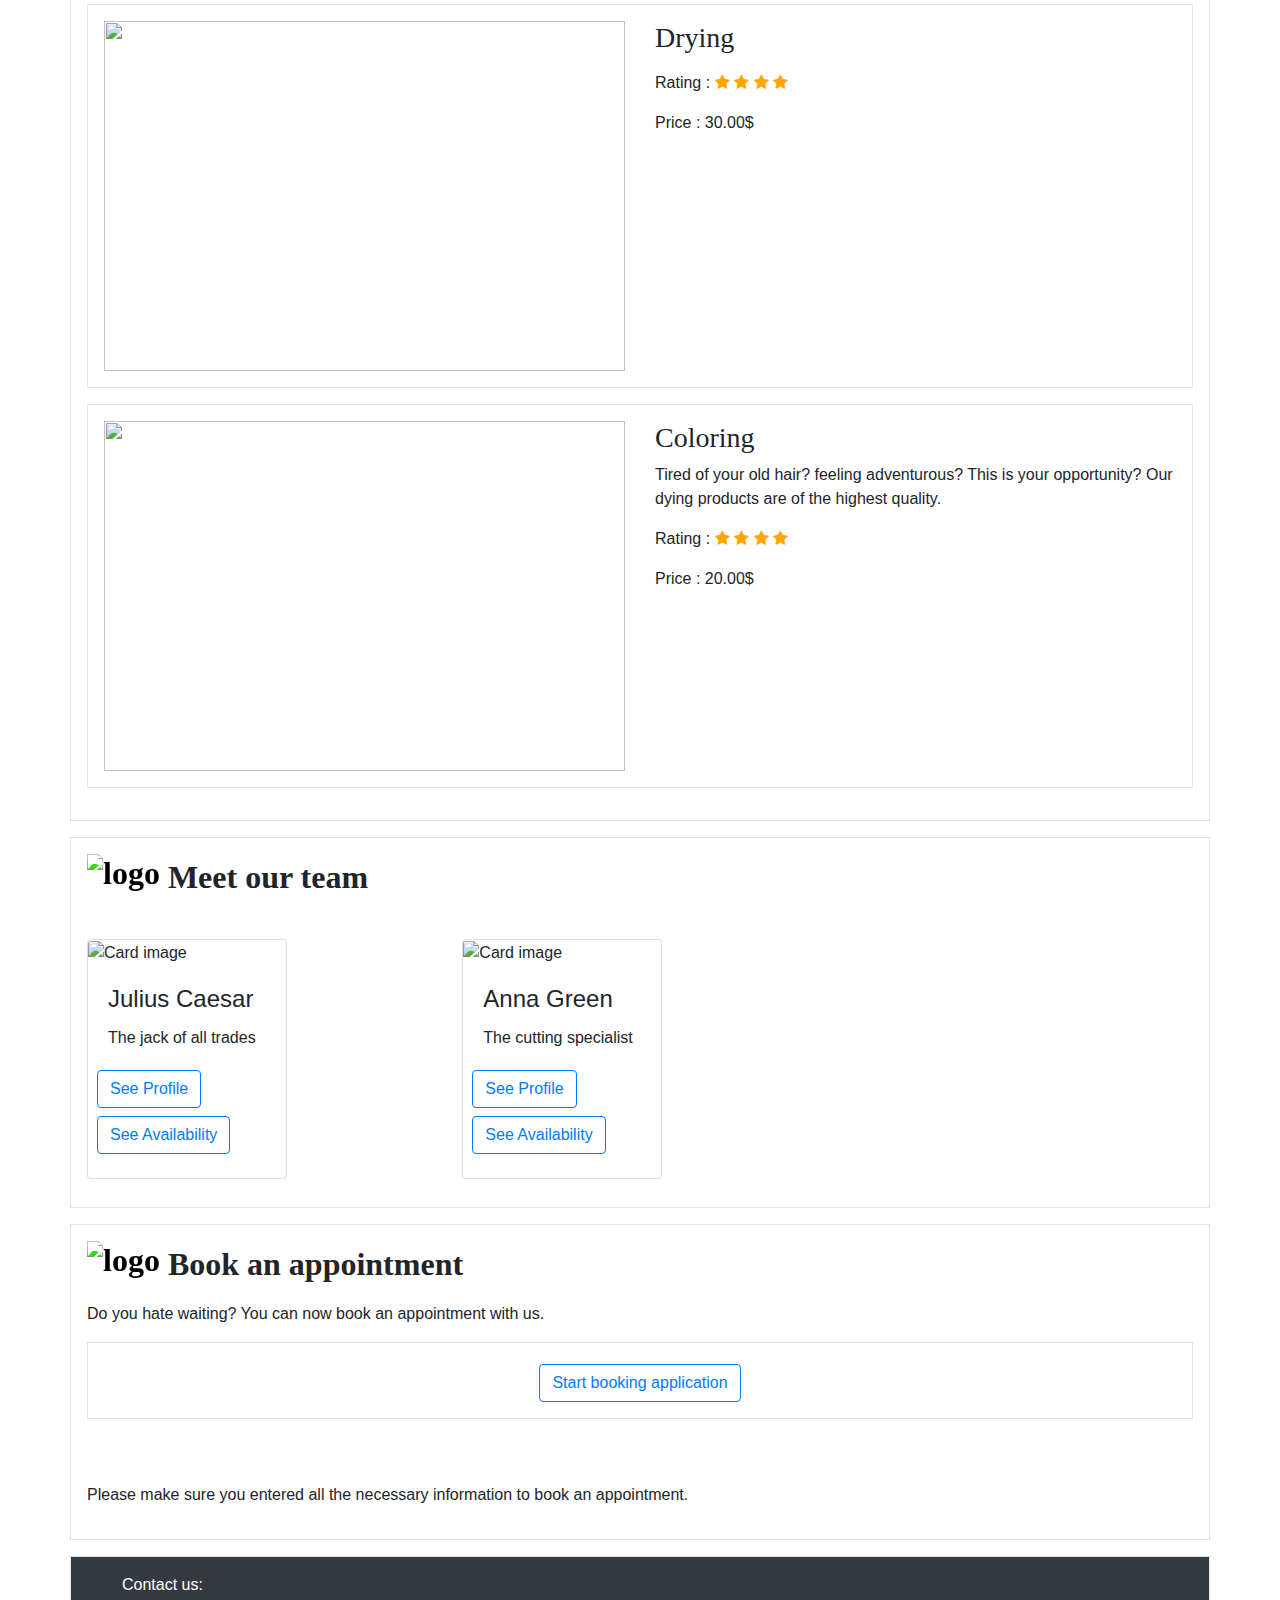
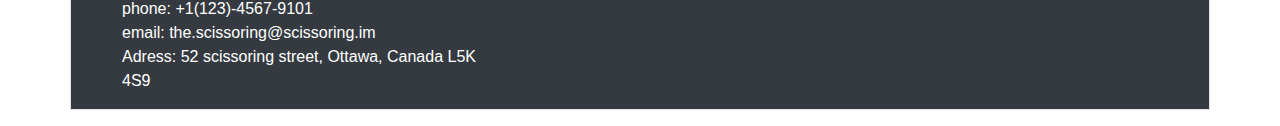
==== commit 3a7c4e9a: "to review" ====
--- a/index.html
+++ b/index.html
@@ -81,7 +81,7 @@
             </div>
             <div class="col pl-5 header" id="navProv">
                 <img class="icon" alt="logo" src="https://i7.pngguru.com/preview/955/191/798/comb-hairdresser-computer-icons-beauty-parlour-hairstyle-hairdresser.jpg"/>
-                Experts
+                Our experts
             </div>
             <div class="col pl-5 header" id="navContact">
                 <img 
@@ -160,7 +160,7 @@
         </div>
     </div>
 
-    <div class="container-md p-3 my-3 border">
+    <div class="container p-3 my-3 border">
         <row>
             <h2>
                 <img 
@@ -172,7 +172,7 @@
             <p>The Scissoring salons are open 6 days a week: from monday to saturday.</p>
             <div class="alert alert-info" role="alert">
                 <span class="fas fa-info"></span>
-                To make sure you don't have to wait for other customers you can book an appointment by clicking <a class="alert-link" href="#" onclick="window.scrollBy(0, 250);">here</a>
+                To make sure you don't have to wait for other customers you can book an appointment by clicking <a class="alert-link" href="#" id="goToApp">here</a>
             </div>
         </row>
     </div>
@@ -362,7 +362,15 @@
                 <div class="card-body">
                     <h4 class="card-title">Julius Caesar</h4>
                     <p class="card-text">The jack of all trades</p>
-                    <a href="#" class="btn btn-outline-primary" data-toggle="collapse" data-toggle="tooltip" data-placement="top" title="By clicking here Julius's profile will be displayed" data-target="#profile1">See Profile</a>
+                    <div class="row p-1">
+                        <a href="#" class="btn btn-outline-primary" data-toggle="collapse" data-toggle="tooltip" data-placement="top" title="By clicking here Julius's profile will be displayed" data-target="#profile1">See Profile</a>
+                    </div>
+                    <div class="row p-1">
+                        <a href="#" class="btn btn-outline-primary" data-toggle="collapse" data-target="#av1">See Availability</a>
+                    </div>
+                    <div id="av1" class="collapse p-3">
+                        <p>monday, wednesday, friday.</p>
+                    </div>
                     <div id="profile1" class="collapse p-3">
                         <p>With 10 years of experience under his belt, he is one of the top 5 hairdressers in the country.</p>
                     </div>
@@ -374,7 +382,15 @@
                     <h4 class="card-title">Anna Green</h4>
                     <p class="card-text">The cutting specialist</p>
                     <!-- collapsible part -->
-                    <a href="#profile" class="btn btn-outline-primary" data-toggle="collapse" data-toggle="tooltip" data-placement="top" title="By clicking here Anna's profile will be displayed" data-target="#profile2">See Profile</a>
+                    <div class="row p-1">                        
+                        <a href="#profile" class="btn btn-outline-primary" data-toggle="collapse" data-toggle="tooltip" data-placement="top" title="By clicking here Anna's profile will be displayed" data-target="#profile2">See Profile</a>
+                    </div>
+                    <div class="row p-1">
+                        <a href="#" class="btn btn-outline-primary" data-toggle="collapse" data-target="#av2">See Availability</a>
+                    </div>
+                    <div id="av2" class="collapse p-3">
+                        <p>tuesday, thirsday, saturday.</p>
+                    </div>
                     <div id="profile2" class="collapse p-3">
                         <p>Our creative up-and-coming expert. Just graduated top of her school from the most prestigious hairdressing school.</p>
                     </div>
@@ -399,7 +415,7 @@
 
         <div id="appointmentSection" class="container p-3 my-3 border">
 
-            <div class="container text-center center-content" id="breadInitial" name="appointmentSection">
+            <div class="container text-center center-content no-margin" id="breadInitial" name="appointmentSection">
                 <div id="successMsg">
                     <p class="alert alert-success">Your appointment has been successfully booked</p>
                 </div>
@@ -407,7 +423,7 @@
             </div>
 
             <div id="breadService" name="appointmentSection">
-                <div class="container">
+                <div class="container no-margin">
                     <div class="row">
                         <div class="col-1">                            
                             <img class="icon" alt="logo" src="./images/logo.svg"/>
@@ -419,6 +435,7 @@
                         </div>
                     </div>
                 </div>
+                <p>Pick the service that you wish to be offered.</p>
                 <table class="table table-hover">
                     <thead>
                         <tr>
@@ -462,7 +479,7 @@
 
             <div id="breadHairdresser" name="appointmentSection">
 
-                <div class="container">
+                <div class="container no-margin">
                     <div class="row">
                         <div class="col-1">                            
                             <img class="icon" alt="logo" src="https://i7.pngguru.com/preview/955/191/798/comb-hairdresser-computer-icons-beauty-parlour-hairstyle-hairdresser.jpg"/>
@@ -477,13 +494,13 @@
                 </div>
 
 
-                <p>Is there a hairdresser that you would prefer</p>
+                <p>Is there a hairdresser that you would prefer ?</p>
                 <div class="container">
                     <table class="table table-hover">
                         <tbody>
                             <tr name="table-row" value="no prefferences" target="hairdresserNext">
                                 <td class="checkbox-col">
-                                    <input type="radio" name="hairdresserChoice" value="no prefferences"/>
+                                    <input type="radio" name="hairdresserChoice" value="no preferences"/>
                                 </td>
                                 <td>No prefferences</td>
                             </tr>
@@ -513,12 +530,12 @@
 
             <div id="breadDate" name="appointmentSection">
 
-                <div class="container">
+                <div class="container no-margin">
                     <div class="row">
-                        <div class="col-2">                            
-                            <!-- <img class="icon" alt="logo" src="https://i7.pngguru.com/preview/955/191/798/comb-hairdresser-computer-icons-beauty-parlour-hairstyle-hairdresser.jpg"/> -->
-                        </div>
-                        <div class="col-10">
+                        <div class="col-1">                            
+                            <img class="icon" alt="logo" src="https://image.flaticon.com/icons/png/512/1054/1054793.png"/>
+                        </div>
+                        <div class="col-11">
                             <ul class="breadcrumb">
                                 <li class="breadcrumb-item" name="breadcrumb" target="breadService">service</li>
                                 <li class="breadcrumb-item" name="breadcrumb" target="breadHairdresser">hairdresser</li>
@@ -529,18 +546,32 @@
                 </div>
                 
                 <p>When are you available?</p>
+                <p>Let's set a date and time for your appointment.</p>
                 <!-- Bootstrap has various input components. Some examples are given here: -->
                 <!-- Component shown here: https://v4-alpha.getbootstrap.com/components/forms/#textual-inputs -->
+                <div class="row p-2">
+                    <h2>Chosen Hairdresser:</h2><span class="space"></span> <span id="chosenHairdresser"></span>
+                </div>
+                <div class="row p-2">
+                    <h2>Our Expert's Availability:</h2><span class="space"></span> <span id="avDays"></span>
+                </div>
                 <div class="form-group row">
                     <label for="dateTimeInput" class="col-2 col-form-label">Date and time</label>
                     <div class="col-10">
-                        <input class="form-control" type="datetime-local" value="2011-08-19T13:45:00" id="dateTimeInput" onchange="updateBookingBtn();" />
+                        <div class="row">
+                            <input class="form-control" type="datetime-local" value="" id="dateTimeInput"/>
+                        </div>
+                        <div class="row p-1">
+                            <p class="alert alert-success" id="dateMsgSuccess">This date works for us</p>
+                            <p class="alert alert-danger" id="dateMsgDangerFormat">Date format is invalid. Please follow the format requested.</p>
+                            <p class="alert alert-danger" id="dateMsgDangerAv">The day you have chosen doesn't work for us.</p>
+                        </div>    
                     </div>
                 </div>
                 <footer class="container">
                     <div class="row center-content">
                         <span class="d-inline-block" tabindex="0" data-toggle="tooltip" title="Choosing a date and time will unlock this button">
-                            <button class="btn btn-outline-primary" name="breadcrumb" target="breadPersonal">Add your personal information</button>             
+                            <button class="btn btn-outline-primary" id="dateNext" name="breadcrumb" target="breadPersonal">Add your personal information</button>             
                         </span>
                     </div>                   
                 </footer>
@@ -548,12 +579,12 @@
 
             <div id="breadPersonal" name="appointmentSection">
 
-                <div class="container">
+                <div class="container no-margin">
                     <div class="row">
-                        <div class="col-2">                            
+                        <div class="col-1">                            
                             <img class="icon" alt="logo" src="https://icons-for-free.com/iconfiles/png/512/instagram+profile+user+icon-1320184028326496024.png"/>
                         </div>
-                        <div class="col-10">
+                        <div class="col-11">
                             <ul class="breadcrumb">
                                 <li class="breadcrumb-item" name="breadcrumb" target="breadService">service</li>
                                 <li class="breadcrumb-item" name="breadcrumb" target="breadHairdresser">hairdresser</li>
@@ -565,23 +596,23 @@
                 </div>
 
                 
-                <p>Please input your information so we can contact you</p>
+                <p>Please input your information so we can contact you for confirmation or any changes to your appointment.</p>
                 <div class="form-group row">
                     <label for="nameInput" class="col-2 col-form-label">Name</label>
                     <div class="col-10">
-                        <input class="form-control" type="text" id="nameInput" placeholder="Please enter your name here" onchange="updateBookingBtn();" onmouseleave="updateBookingBtn();" />
+                        <input class="form-control is-invalid" type="text" id="nameInput" placeholder="Please enter your name here" onchange="updateBookingBtn();" onmouseleave="updateBookingBtn();" />
                     </div>
                 </div>
                 <div class="form-group row">
                     <label for="emailInput" class="col-2 col-form-label">Email</label>
                     <div class="col-10">
-                        <input class="form-control" type="email" id="emailInput" placeholder="Please enter your email here" onchange="updateBookingBtn();" onmouseleave="updateBookingBtn();" />
+                        <input class="form-control is-invalid" type="email" id="emailInput" placeholder="Please enter your email here" onchange="updateBookingBtn();" onmouseleave="updateBookingBtn();" />
                     </div>
                 </div>
                 <div class="form-group row">
                     <label for="phoneInput" class="col-2 col-form-label">Phone</label>
                     <div class="col-10">
-                        <input class="form-control" type="tel" id="phoneInput" placeholder="Please enter your phone number" onchange="updateBookingBtn();" onmouseleave="updateBookingBtn();" />
+                        <input class="form-control is-invalid" type="tel" id="phoneInput" placeholder="Please enter your phone number" onchange="updateBookingBtn();" onmouseleave="updateBookingBtn();" />
                     </div>
                 </div>
                 <footer class="container">
@@ -595,12 +626,12 @@
 
             <div id="breadPayment" name="appointmentSection">
 
-                <div class="container">
+                <div class="container no-margin">
                     <div class="row">
-                        <div class="col-2">                            
+                        <div class="col-1">                            
                             <img class="icon" alt="logo" src="https://w7.pngwing.com/pngs/951/395/png-transparent-black-check-logo-payment-card-credit-card-computer-icons-cheque-payment-icon-credit-payment-icon-miscellaneous-text-trademark.png"/>
                         </div>
-                        <div class="col-10">
+                        <div class="col-11">
                             <ul class="breadcrumb">
                                 <li class="breadcrumb-item" name="breadcrumb" target="breadService">service</li>
                                 <li class="breadcrumb-item" name="breadcrumb" target="breadHairdresser">hairdresser</li>
@@ -613,7 +644,7 @@
                 </div>
 
                 
-                <p>To guarantee a reservation you need to input your payment information</p>
+                <p>To guarantee a reservation you need to input your payment information. This information is used in case you need to change your appointment or cancel it at the last minute.</p>
                 <div class="container mx-auto">
                     <!-- payment section -->
                     <div class="row center-content">                                
@@ -632,12 +663,12 @@
                                 
                                     <div class="form-group">
                                         <label for="username">Full name (on the card)</label>
-                                        <input type="text" name="paymentInfoField" placeholder="Jason Doe" required class="form-control">
+                                        <input type="text" name="paymentInfoField" placeholder="Jason Doe" required class="form-control is-invalid" id="nameFieldPayment">
                                     </div>
                                     <div class="form-group">
                                         <label for="cardNumber">Card number</label>
                                         <div class="input-group">
-                                            <input type="tel" name="paymentInfoField" id="cardNum" placeholder="Your card number" class="form-control" required>
+                                            <input type="tel" name="paymentInfoField" id="cardNum" placeholder="Your card number" class="form-control is-invalid" required>
                                             <div class="input-group-append">
                                                 <span class="input-group-text text-muted">
                                                     <i class="fa fa-cc-visa mx-1"></i>
@@ -652,8 +683,8 @@
                                             <div class="form-group">
                                                 <label><span class="hidden-xs">Expiration</span></label>
                                                     <div class="input-group">
-                                                        <input type="number" placeholder="MM" name="paymentInfoField" class="form-control" min="1" max="12" required>
-                                                        <input type="number" placeholder="YY" name="paymentInfoField" class="form-control" min="2020" required>
+                                                        <input type="number" placeholder="MM" name="paymentInfoField" class="form-control is-invalid" min="1" max="12" required id="paymentMonth">
+                                                        <input type="number" placeholder="YY" name="paymentInfoField" class="form-control is-invalid" min="2020" required id="paymentYear">
                                                     </div>
                                             </div>
                                         </div>
@@ -662,7 +693,7 @@
                                                 <label data-toggle="tooltip" title="Three-digits code on the back of your card">CVV
                                                     <i class="fa fa-question-circle"></i>
                                                 </label>
-                                                <input type="tel" min="0" max="999" name="paymentInfoField" id="cvvNum" required class="form-control" minlength="3" maxlength="3">
+                                                <input type="tel" min="0" max="999" name="paymentInfoField" id="cvvNum" required class="form-control is-invalid" minlength="3" maxlength="3">
                                             </div>
                                         </div>
                                     </div>
--- a/styles/style.css
+++ b/styles/style.css
@@ -186,4 +186,12 @@
 
 li:hover {
 	color: var(--hover-color);
+}
+
+.space {
+	margin-right: 20px;
+}
+
+.no-margin {
+	margin-top: 5px;
 }